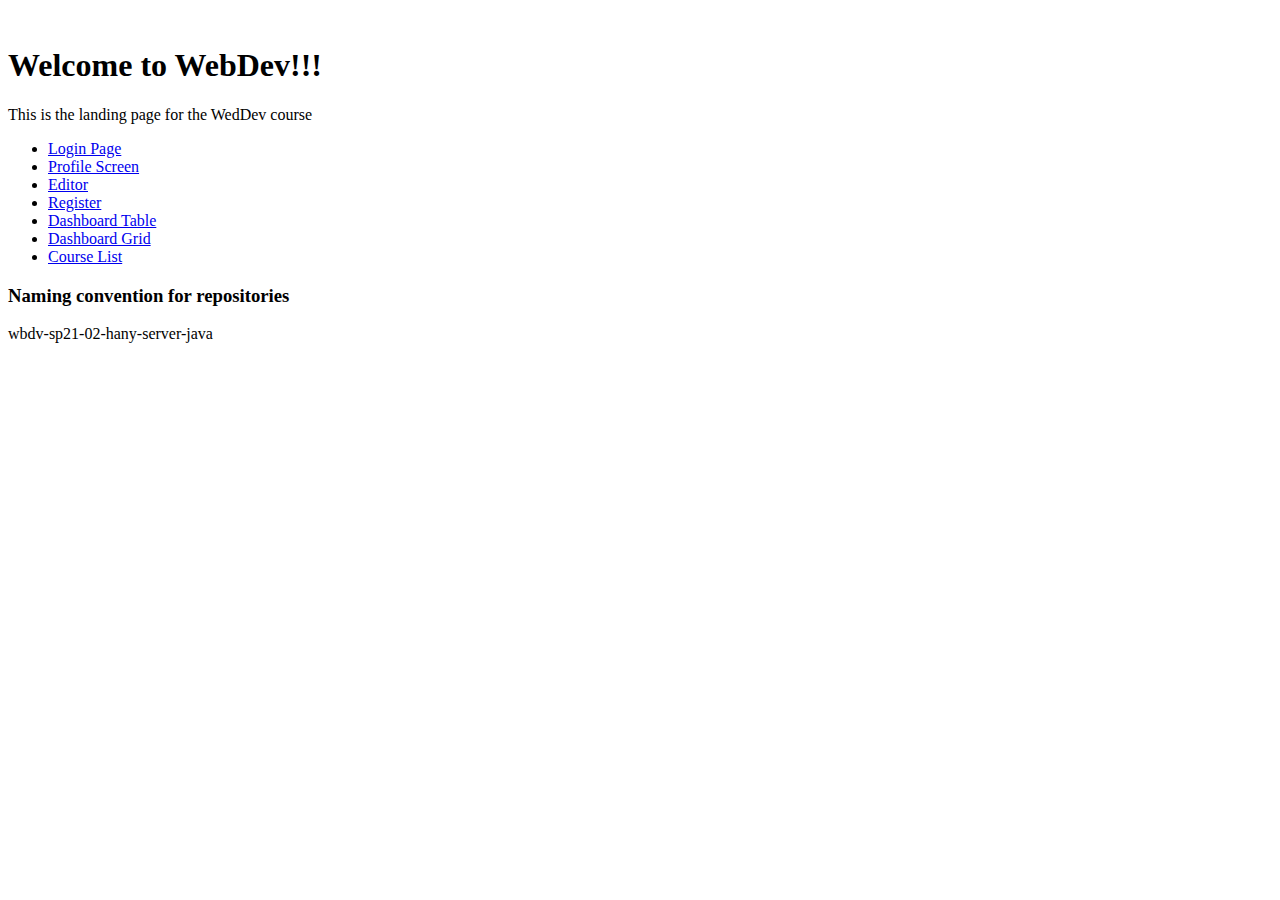
==== src/main/webapp/index.html @ b5ac3eba "first commit" ====
<!DOCTYPE html>
<html lang="en">
<head>
    <meta charset="UTF-8">
    <title>WebDev</title>
</head>
<br>

    <h1>
    Welcome to WebDev!!!
    </h1>

    <p>
        This is the landing page for the
        WedDev course
    </p>

    <ul> <!-- unordered list -->
        <li>
            <a href="login/login.template.client.html">
                Login Page
            </a>
        </li>
        <li>
            <a href="profile/profile.html">
                Profile Screen
            </a>
        </li>
        <li>
            <a href="editor/editor.html">
                Editor
            </a>
        </li>
        <li>
            <a href="register/register.template.client.html">
                Register
            </a>
        </li>
        <li>
            <a href="dashboard/dashboard-table.html">
                Dashboard Table
            </a>
        </li>
        <li>
            <a href="dashboard/dashboard-grid.html">
                Dashboard Grid
            </a>
        </li>
        <li>
            <a href="course-list/course-list.html">
                Course List
            </a>
        </li>
    </ul>



<!--<p>-->
<!--<div>-->
<!--</div>-->
<!--</p>-->
<!--    <br/>-->

<!--<p>-->
<!--<div>-->
<!--</div>-->
<!--</p>-->

    <h3>
        Naming convention for repositories
    </h3>

    <p>
        wbdv-sp21-02-hany-server-java
    </p>

</body>
</html>
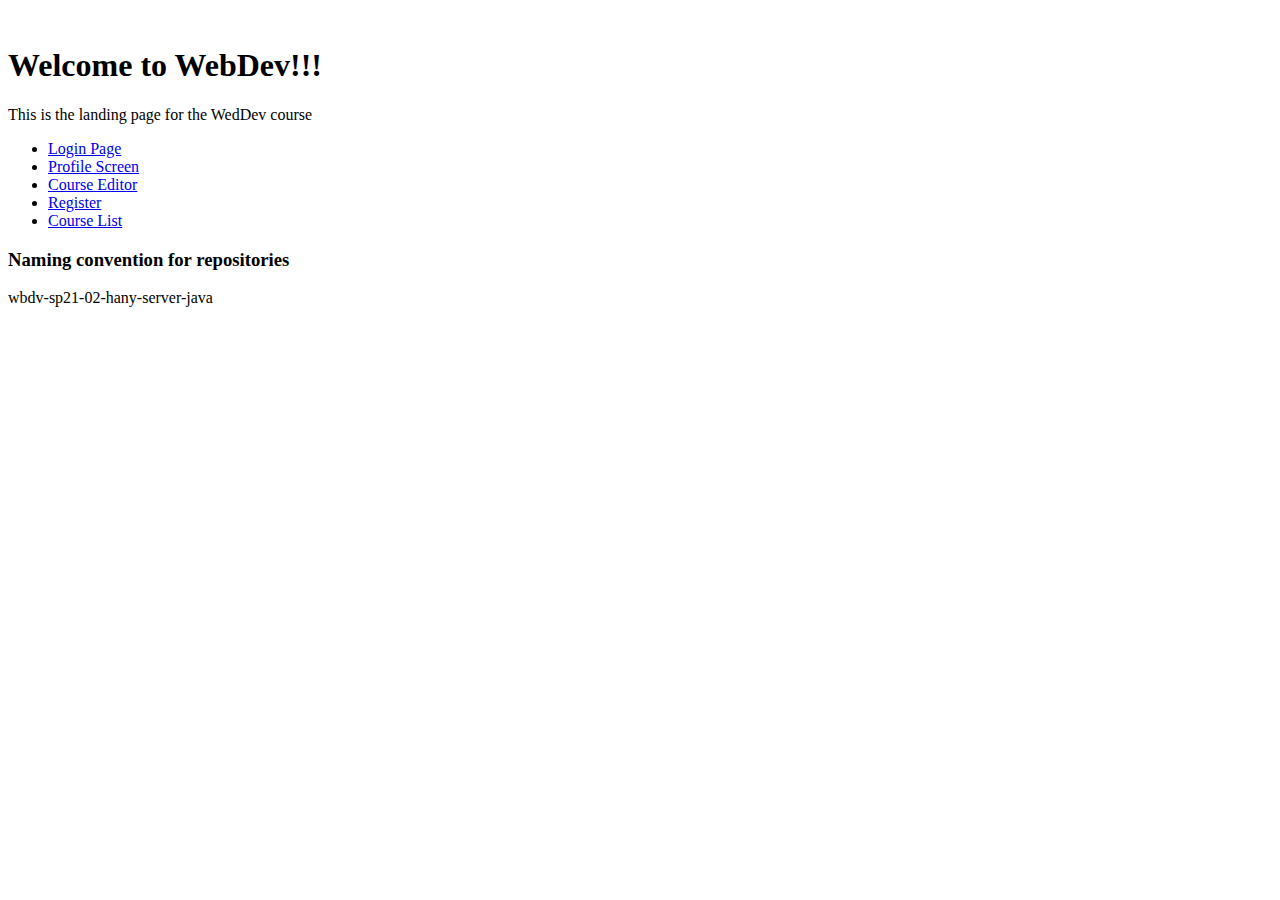
==== commit aa14dfbf: "Course Editor and Course List done" ====
--- a/src/main/webapp/index.html
+++ b/src/main/webapp/index.html
@@ -28,7 +28,7 @@
         </li>
         <li>
             <a href="editor/editor.html">
-                Editor
+                Course Editor
             </a>
         </li>
         <li>
@@ -36,21 +36,21 @@
                 Register
             </a>
         </li>
-        <li>
+        <!--<li>
             <a href="dashboard/dashboard-table.html">
                 Dashboard Table
             </a>
-        </li>
+        </li>-->
         <li>
             <a href="dashboard/dashboard-grid.html">
-                Dashboard Grid
+                Course List
             </a>
         </li>
-        <li>
+        <!--<li>
             <a href="course-list/course-list.html">
                 Course List
             </a>
-        </li>
+        </li>-->
     </ul>
 
 
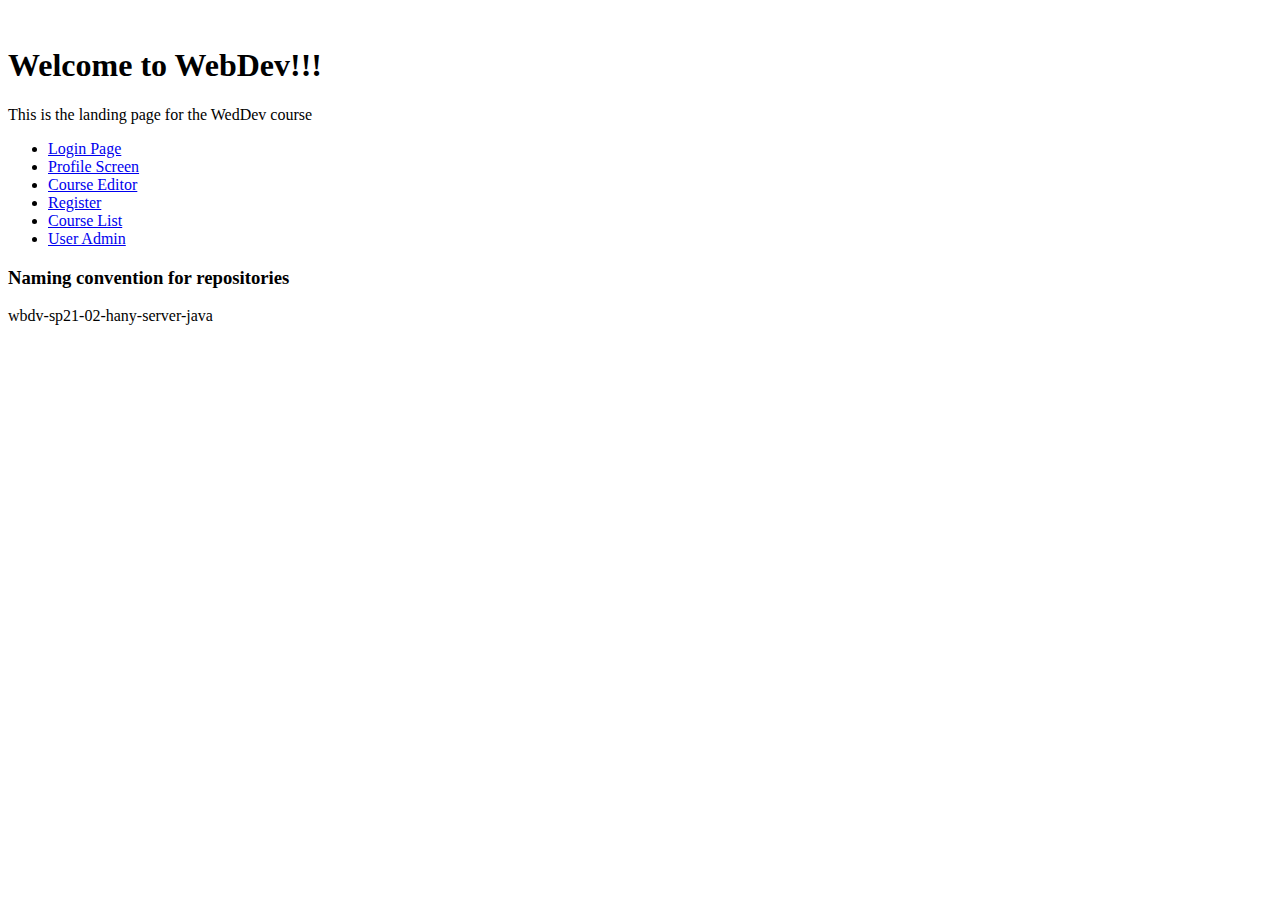
==== commit 658cdfc2: "Assignment 2" ====
--- a/src/main/webapp/index.html
+++ b/src/main/webapp/index.html
@@ -46,11 +46,11 @@
                 Course List
             </a>
         </li>
-        <!--<li>
-            <a href="course-list/course-list.html">
-                Course List
+        <li>
+            <a href="user-admin/user-admin.template.client.html">
+                User Admin
             </a>
-        </li>-->
+        </li>
     </ul>
 
 
